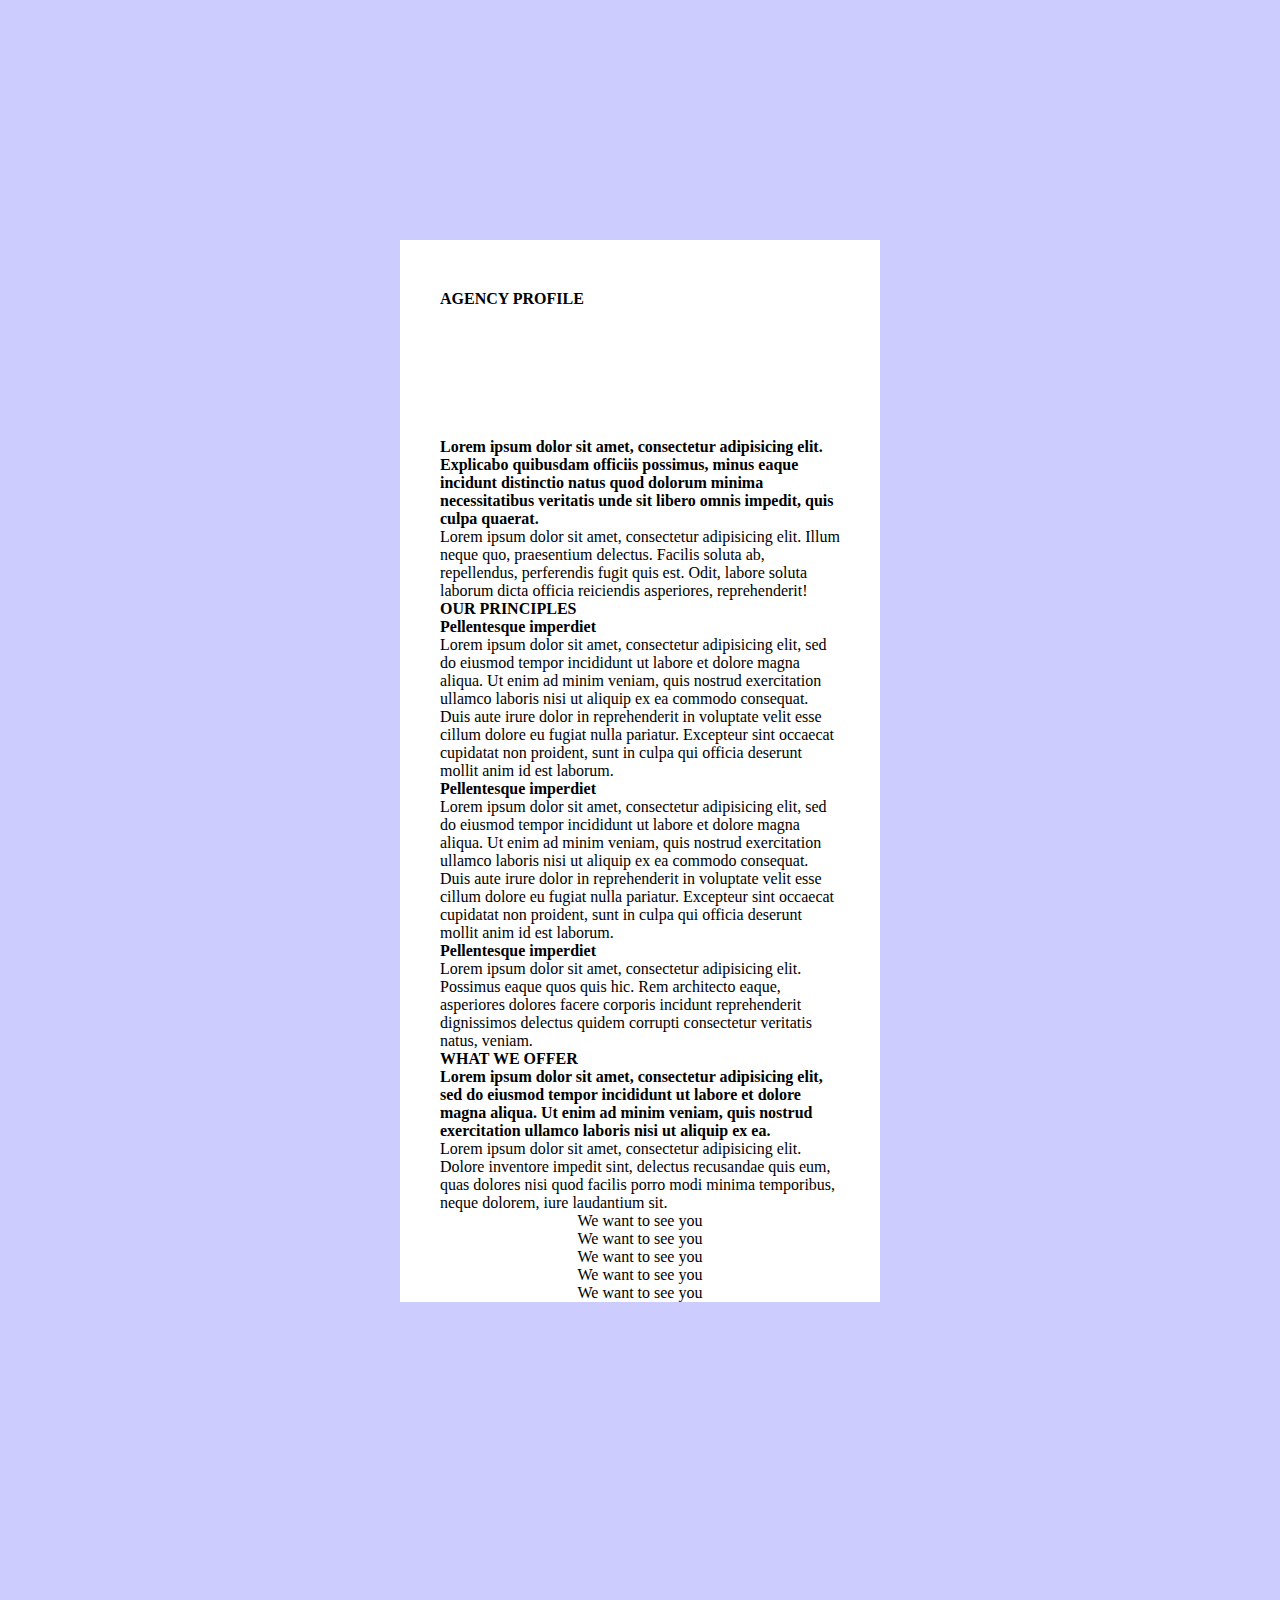
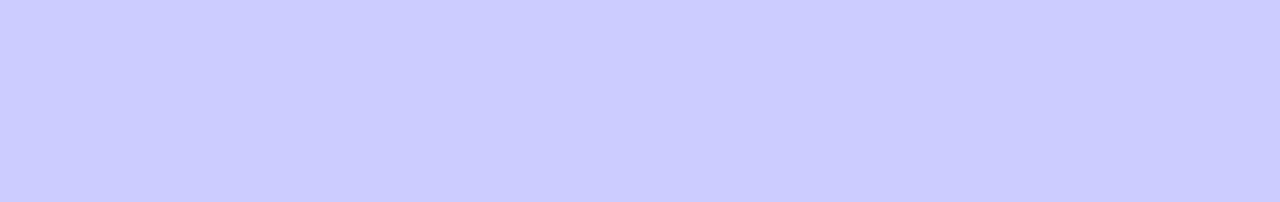
==== html-css/module-2/Homework_1.html @ 218b7fc6 "files" ====
<!DOCTYPE html>
<html lang="zxx">
<head>
  <meta charset="UTF-8">
  <meta name="viewport" content="width=device-width, initial-scale=1.0">
  <meta http-equiv="X-UA-Compatible" content="ie=edge">
  <link rel="stylesheet" href="css/reset.css">
  <link rel="stylesheet" href="css/style.css">
  <title>Agency Profile</title>
</head>
<body>
  <div class="wrapper">
    <div class="first_block">
    <h1>AGENCY PROFILE</h1>
      <div class="img">
      </div>
    <p class="bold">Lorem ipsum dolor sit amet, consectetur adipisicing elit. Explicabo quibusdam officiis possimus, minus eaque incidunt distinctio natus quod dolorum minima necessitatibus veritatis unde sit libero omnis impedit, quis culpa quaerat.</p>
    <p>Lorem ipsum dolor sit amet, consectetur adipisicing elit. Illum neque quo, praesentium delectus. Facilis soluta ab, repellendus, perferendis fugit quis est. Odit, labore soluta laborum dicta officia reiciendis asperiores, reprehenderit!</p>
    <h2>OUR PRINCIPLES</h2>
      <h3>Pellentesque imperdiet</h3>
        <p>Lorem ipsum dolor sit amet, consectetur adipisicing elit, sed do eiusmod tempor incididunt ut labore et dolore magna aliqua. Ut enim ad minim veniam, quis nostrud exercitation ullamco laboris nisi ut aliquip ex ea commodo consequat. Duis aute irure dolor in reprehenderit in voluptate velit esse cillum dolore eu fugiat nulla pariatur. Excepteur sint occaecat cupidatat non proident, sunt in culpa qui officia deserunt mollit anim id est laborum.
        </p>

    <h3>Pellentesque imperdiet</h3>
      <p>Lorem ipsum dolor sit amet, consectetur adipisicing elit, sed do eiusmod tempor incididunt ut labore et dolore magna aliqua. Ut enim ad minim veniam, quis nostrud exercitation ullamco laboris nisi ut aliquip ex ea commodo consequat. Duis aute irure dolor in reprehenderit in voluptate velit esse cillum dolore eu fugiat nulla pariatur. Excepteur sint occaecat cupidatat non proident, sunt in culpa qui officia deserunt mollit anim id est laborum.
      </p>

    <h3>Pellentesque imperdiet</h3>
      <p>Lorem ipsum dolor sit amet, consectetur adipisicing elit. Possimus eaque quos quis hic. Rem architecto eaque, asperiores dolores facere corporis incidunt reprehenderit dignissimos delectus quidem corrupti consectetur veritatis natus, veniam.</p>
      </div>
  <div class="second_block">

  <h2>WHAT WE OFFER</h2>
    <p class="bold">
      Lorem ipsum dolor sit amet, consectetur adipisicing elit, sed do eiusmod tempor incididunt ut labore et dolore magna aliqua. Ut enim ad minim veniam, quis nostrud exercitation ullamco laboris nisi ut aliquip ex ea.
    </p>
    <p>Lorem ipsum dolor sit amet, consectetur adipisicing elit. Dolore inventore impedit sint, delectus recusandae quis eum, quas dolores nisi quod facilis porro modi minima temporibus, neque dolorem, iure laudantium sit.</p>

  <ul>
    <li>We want to see you</li>
    <li>We want to see you</li>
    <li>We want to see you</li>
    <li>We want to see you</li>
    <li>We want to see you</li>
  </ul>
  </div>
  </div>
</body>
</html>
---- html-css/module-2/css/style.css ----
body{
  text-align: center;
    background-color: #ccf;
    background-image: url(D:/first_git_project/goit-fe-course/html-css/module-2/img/BG1.png);
      background-repeat: no-repeat;
      background-position: center center;
      background-attachment: local;
}

.wrapper{
  display: inline-block;
  background-color: white;
  width: 480px;
  height: auto;
  margin-top: 240px;
  margin-bottom: 500px;
  padding-left: 40px;
  padding-right: 40px;
}

.img{
  margin-left: -10px;
  width: 420px;
  height: 100px;
  background-image: url(D:/first_git_project/goit-fe-course/html-css/module-2/img/plane.png);
}
h1 {
  text-align: left;
  padding-top: 50px;
  padding-bottom: 30px;
  font-weight: bold;
    font-family: verdana;
    font-size: 100%;
  }

  h2{
    text-align: left;
    font-weight: bold;
    font-family: verdana;
    font-size: 100%;
  }

  h3{
    text-align: left;
    font-weight: bold;

  }

  .bold{
    font-weight: bold;
  }

  p{
    text-align: left;
  }
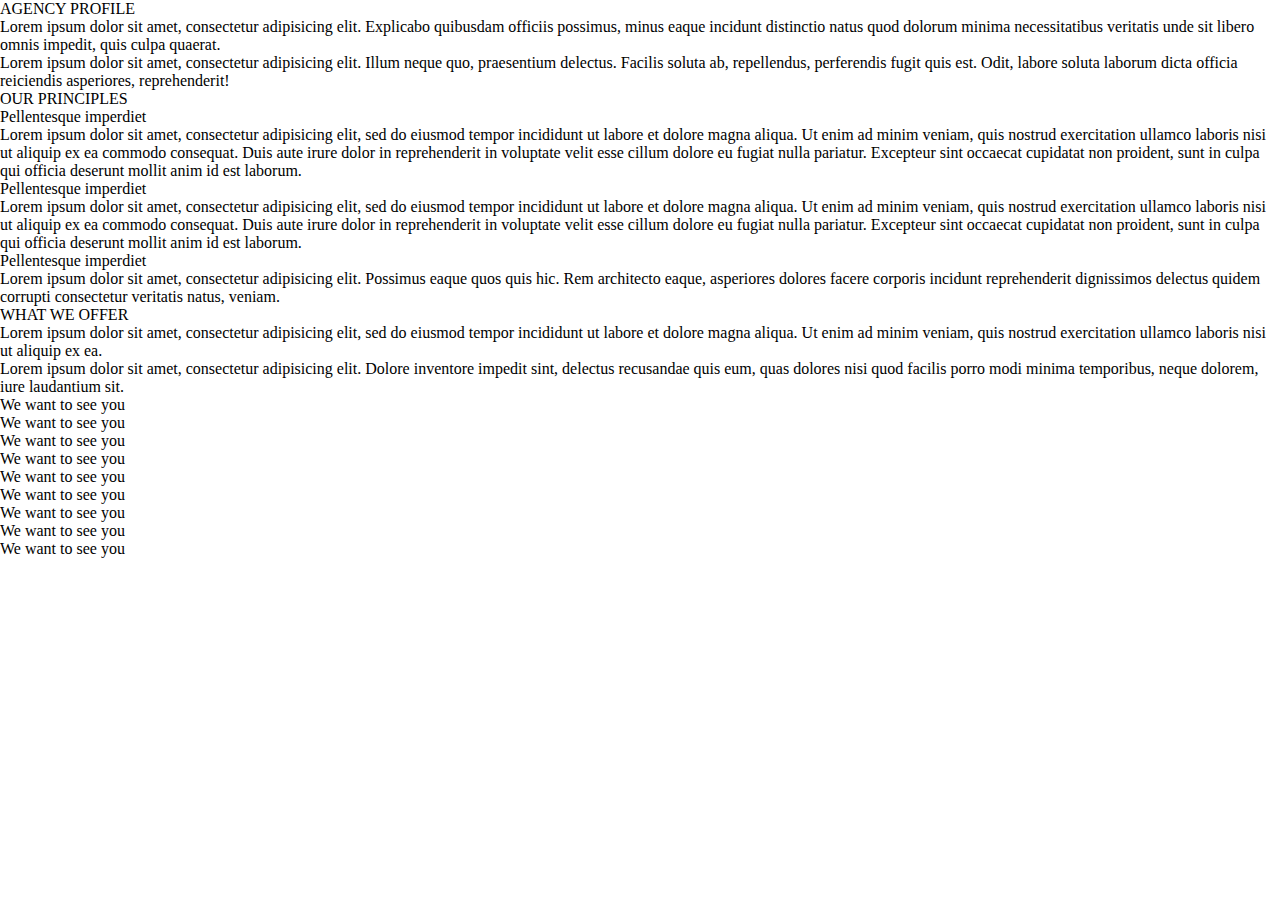
==== commit 6bf774c5: "добавил пути для картинок" ====
--- a/html-css/module-2/Homework_1.html
+++ b/html-css/module-2/Homework_1.html
@@ -5,7 +5,7 @@
   <meta name="viewport" content="width=device-width, initial-scale=1.0">
   <meta http-equiv="X-UA-Compatible" content="ie=edge">
   <link rel="stylesheet" href="css/reset.css">
-  <link rel="stylesheet" href="css/style.css">
+  <link rel="stylesheet" href="D:/GOIT/goit-fe-course/html-css/module-2/css/style.css">
   <title>Agency Profile</title>
 </head>
 <body>
@@ -36,12 +36,17 @@
     </p>
     <p>Lorem ipsum dolor sit amet, consectetur adipisicing elit. Dolore inventore impedit sint, delectus recusandae quis eum, quas dolores nisi quod facilis porro modi minima temporibus, neque dolorem, iure laudantium sit.</p>
 
-  <ul>
+  <ul class="column">
     <li>We want to see you</li>
     <li>We want to see you</li>
     <li>We want to see you</li>
     <li>We want to see you</li>
     <li>We want to see you</li>
+    <li>We want to see you</li>
+    <li>We want to see you</li>
+    <li>We want to see you</li>
+    <li>We want to see you</li>
+  
   </ul>
   </div>
   </div>
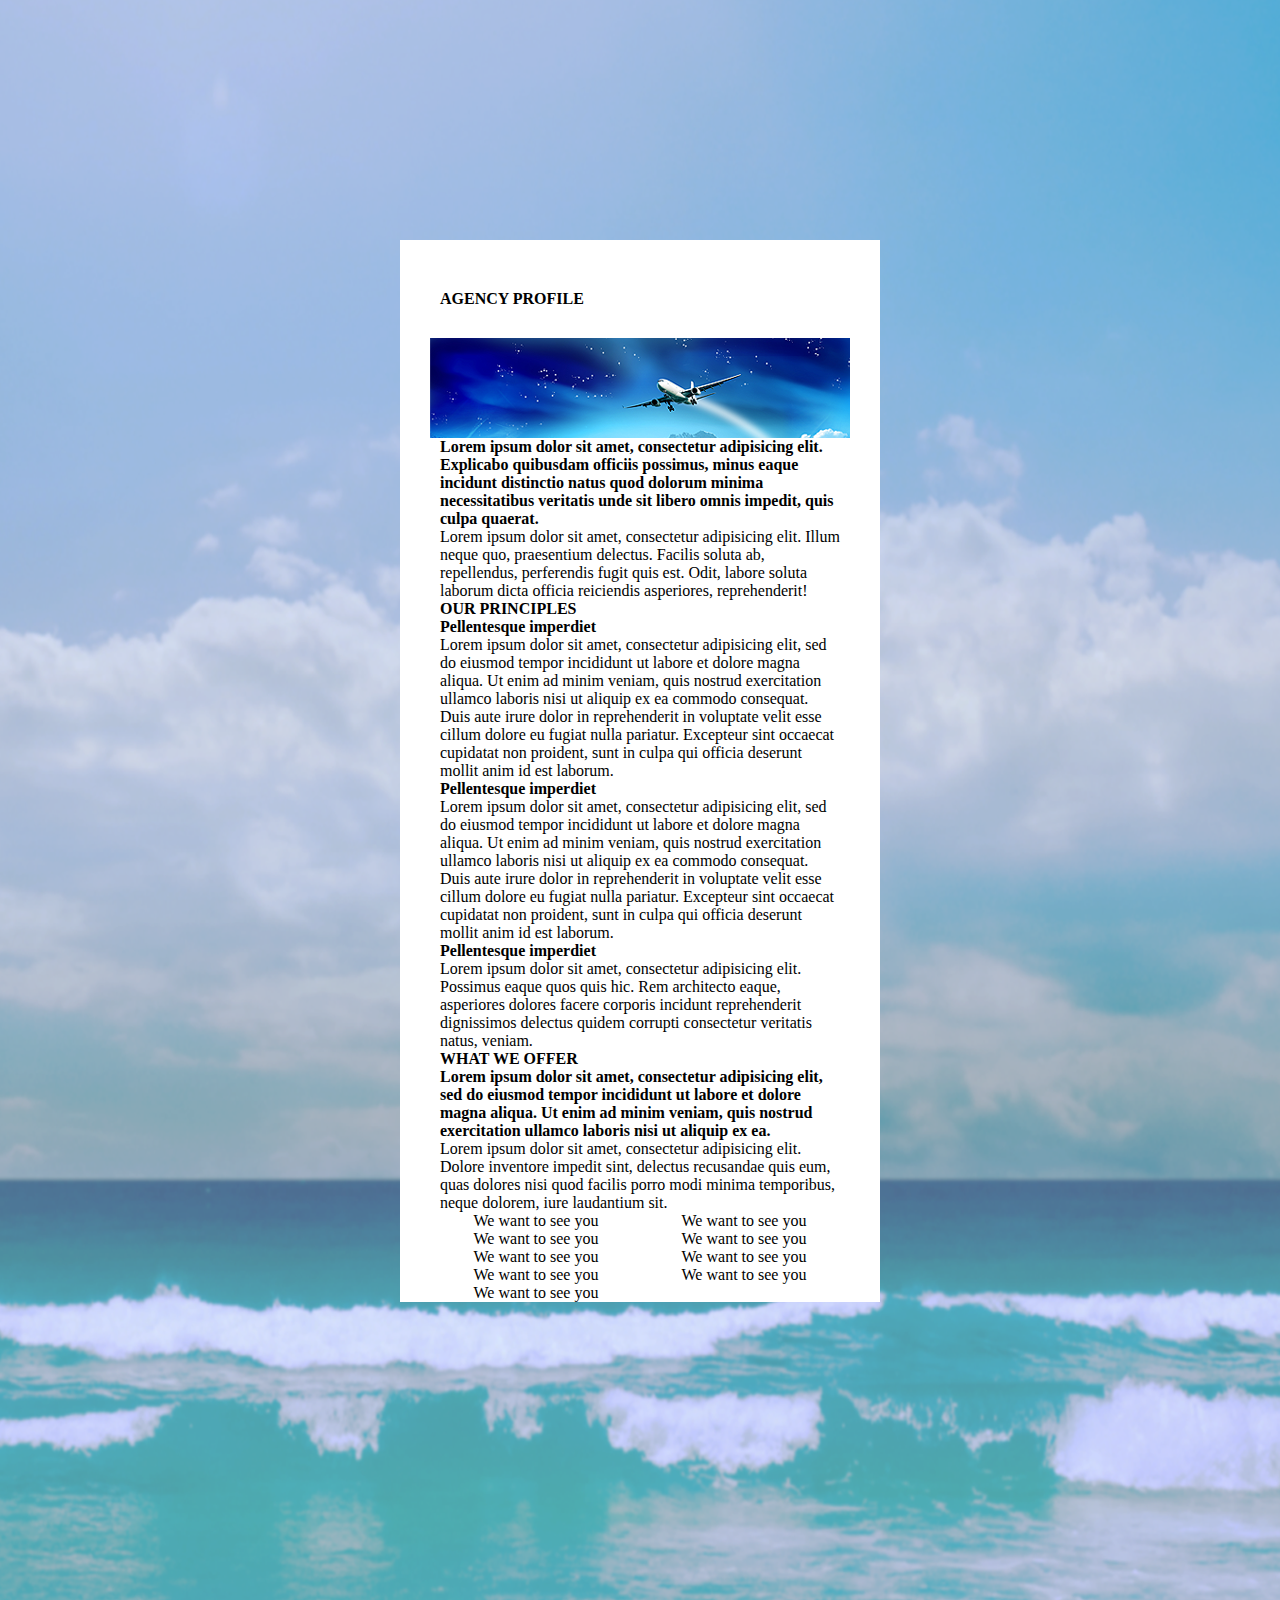
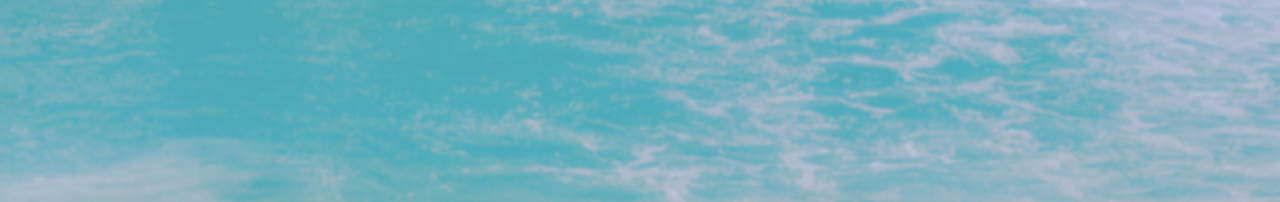
==== commit e0d51378: "подправил пути" ====
--- a/html-css/module-2/Homework_1.html
+++ b/html-css/module-2/Homework_1.html
@@ -5,7 +5,7 @@
   <meta name="viewport" content="width=device-width, initial-scale=1.0">
   <meta http-equiv="X-UA-Compatible" content="ie=edge">
   <link rel="stylesheet" href="css/reset.css">
-  <link rel="stylesheet" href="D:/GOIT/goit-fe-course/html-css/module-2/css/style.css">
+  <link rel="stylesheet" href="css/style.css">
   <title>Agency Profile</title>
 </head>
 <body>
@@ -46,7 +46,7 @@
     <li>We want to see you</li>
     <li>We want to see you</li>
     <li>We want to see you</li>
-  
+
   </ul>
   </div>
   </div>
--- a/html-css/module-2/css/style.css
+++ b/html-css/module-2/css/style.css
@@ -0,0 +1,59 @@
+body{
+  text-align: center;
+    background-color: #ccf;
+    background-image: url(../img/BG1.png);
+      background-repeat: no-repeat;
+      background-position: center center;
+      background-attachment: local;
+}
+
+.wrapper{
+  display: inline-block;
+  background-color: white;
+  width: 480px;
+  height: auto;
+  margin-top: 240px;
+  margin-bottom: 500px;
+  padding-left: 40px;
+  padding-right: 40px;
+}
+
+.img{
+  margin-left: -10px;
+  width: 420px;
+  height: 100px;
+  background-image: url(../img/plane.png);
+}
+h1 {
+  text-align: left;
+  padding-top: 50px;
+  padding-bottom: 30px;
+  font-weight: bold;
+    font-family: verdana;
+    font-size: 100%;
+  }
+
+  h2{
+    text-align: left;
+    font-weight: bold;
+    font-family: verdana;
+    font-size: 100%;
+  }
+
+  h3{
+    text-align: left;
+    font-weight: bold;
+
+  }
+
+  .bold{
+    font-weight: bold;
+  }
+
+  p{
+    text-align: left;
+  }
+  .column{
+    column-count: 2;
+
+  }
